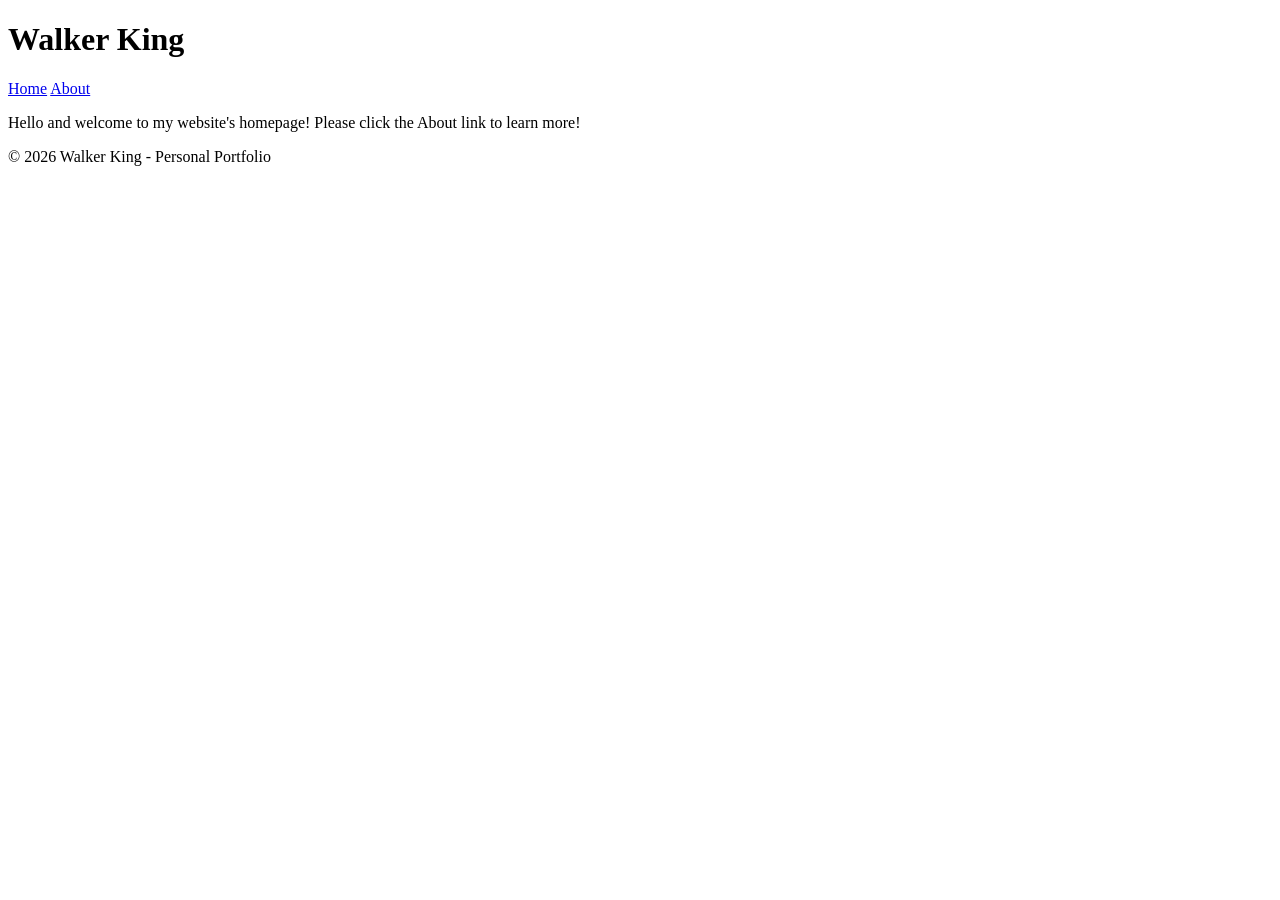
==== index.html @ 76c40076 "Edited the footer to say "Personal Portfolio"" ====
<!DOCTYPE html>
<html lang="en">
<head>
    <meta charset="UTF-8">
    <meta name="viewport" content="width=device-width, initial-scale=1.0">
    <title>Document</title>
</head>
<body>
    <header>
        <h1>Walker King</h1>
        <nav>
            <a href="index.html">Home</a>
            <a href="about.html">About</a>
        </nav>
        <p>Hello and welcome to my website's homepage! Please click the About link to learn more!</p>
    </header>

    <main>
       

        
    </main>

    <footer>
        <p>&copy; 2026 Walker King - Personal Portfolio</p>
    </footer>
</body>
</html>
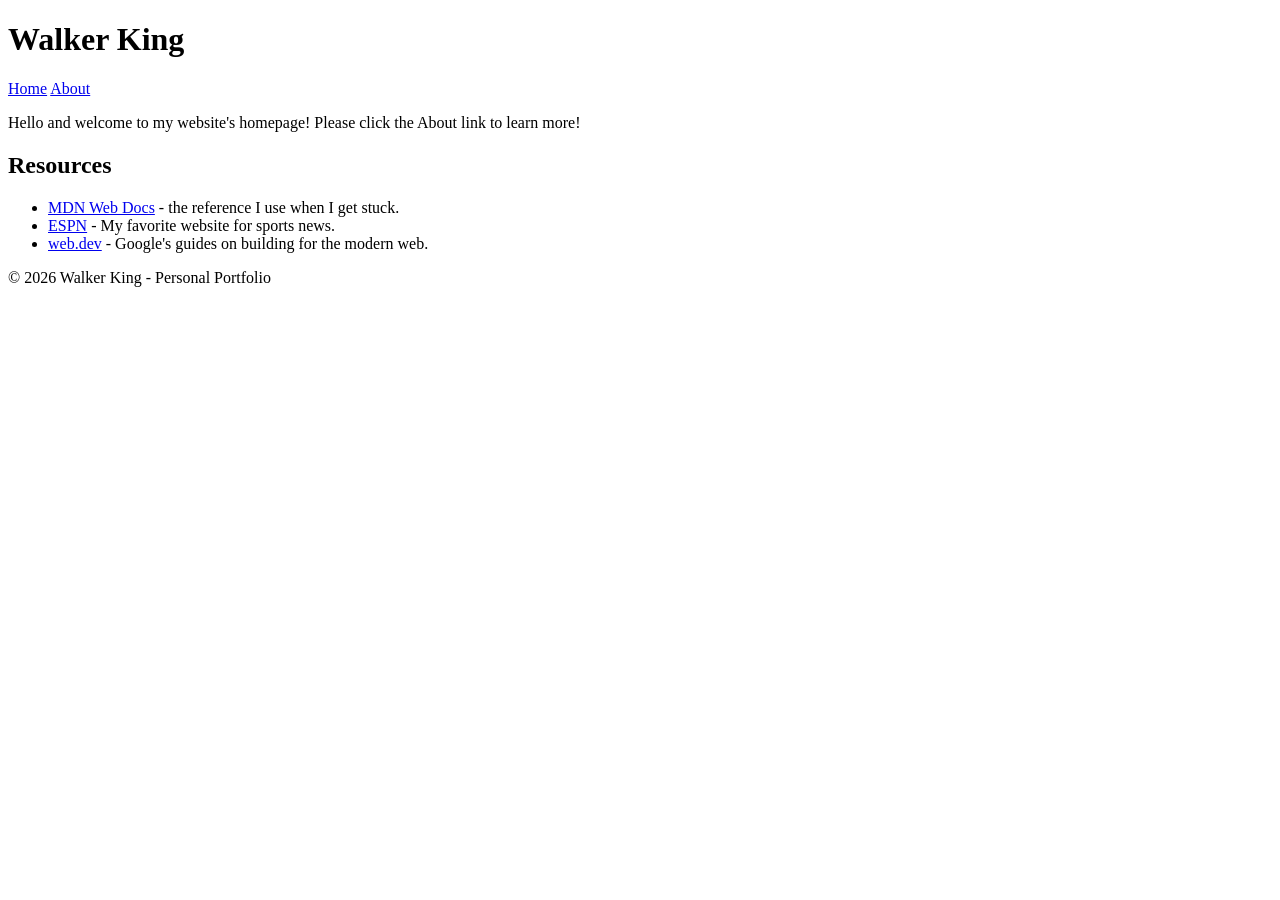
==== commit 6fa3fbb3: "Adding first list and external links" ====
--- a/index.html
+++ b/index.html
@@ -20,6 +20,15 @@
 
         
     </main>
+   
+    <aside id="resources">
+        <h2>Resources</h2>
+        <ul>
+            <li><a href="https://developer.mozilla.org/" target="_blank" rel="noopener">MDN Web Docs</a> - the reference I use when I get stuck.</li>
+            <li><a href="https://www.espn.com" target="_blank" rel="noopener">ESPN</a> - My favorite website for sports news.</li>
+            <li><a href="https://web.dev/" target="_blank" rel="noopener">web.dev</a> - Google's guides on building for the modern web.</li>
+        </ul>
+    </aside>
 
     <footer>
         <p>&copy; 2026 Walker King - Personal Portfolio</p>
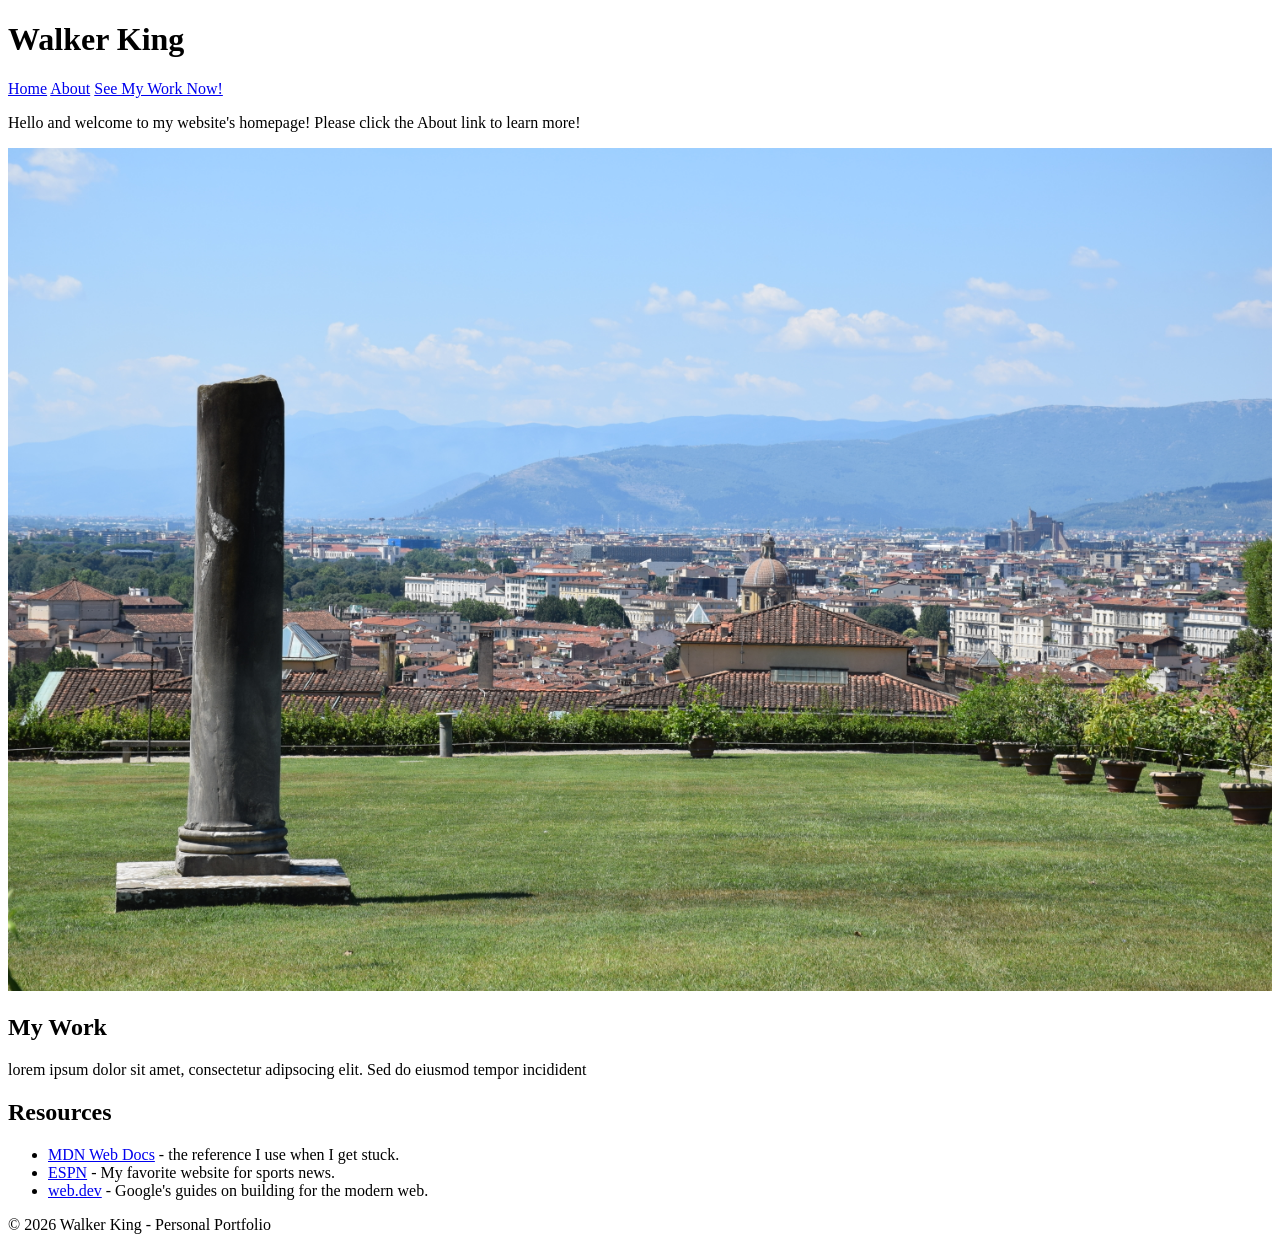
==== commit f8be747b: "Added an image to the home page" ====
--- a/index.html
+++ b/index.html
@@ -11,13 +11,21 @@
         <nav>
             <a href="index.html">Home</a>
             <a href="about.html">About</a>
+            <a href="#work">See My Work Now!</a>
         </nav>
         <p>Hello and welcome to my website's homepage! Please click the About link to learn more!</p>
+
+        <img src="images/DSC_0066.JPG" alt="A photo taken from the Boboli Gardens in Florence, Italy" style="max-width: 100%">
     </header>
 
     <main>
-       
+       <section>
+            <h2 id="work">My Work</h2>
 
+            <p>lorem ipsum dolor sit amet, consectetur adipsocing elit. Sed do eiusmod tempor incidident</p>
+
+       </section>
+        
         
     </main>
    
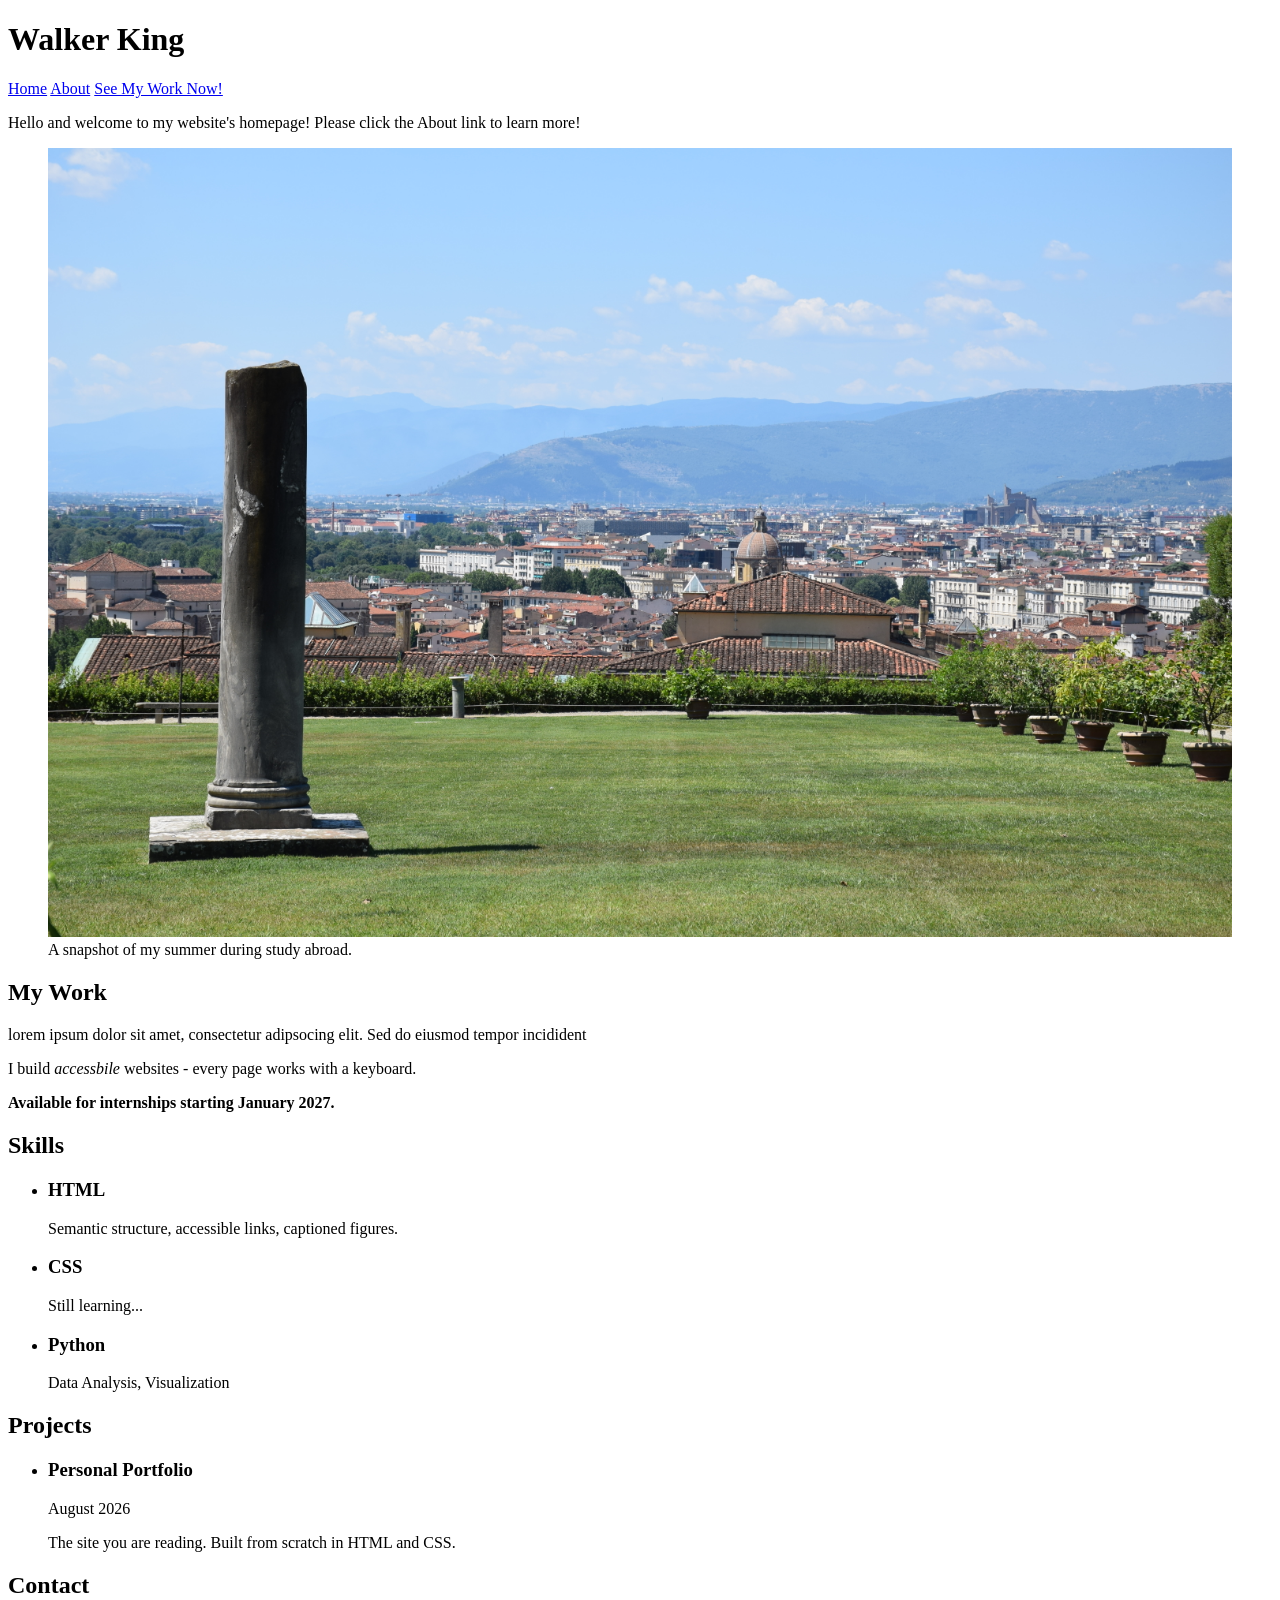
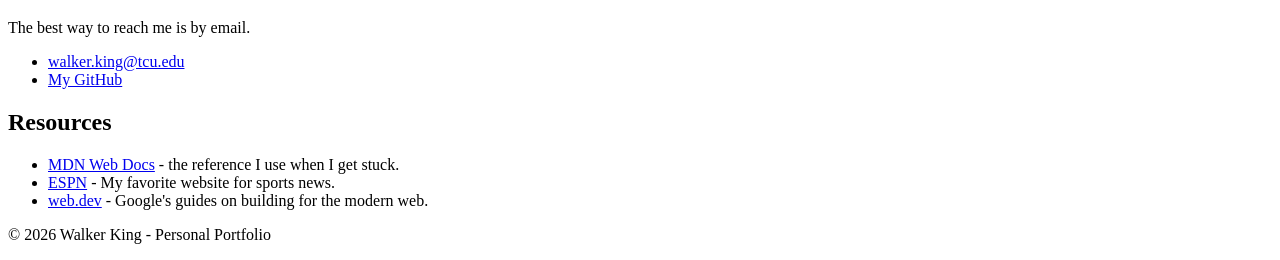
==== commit e169fd4a: "Lab 04 Submission" ====
--- a/index.html
+++ b/index.html
@@ -14,8 +14,11 @@
             <a href="#work">See My Work Now!</a>
         </nav>
         <p>Hello and welcome to my website's homepage! Please click the About link to learn more!</p>
-
-        <img src="images/DSC_0066.JPG" alt="A photo taken from the Boboli Gardens in Florence, Italy" style="max-width: 100%">
+        <figure>
+            <img src="images/DSC_0066.JPG" alt="A photo taken from the Boboli Gardens in Florence, Italy" style="max-width: 100%">
+            <figcaption>A snapshot of my summer during study abroad.</figcaption>
+        </figure>
+        
     </header>
 
     <main>
@@ -24,7 +27,48 @@
 
             <p>lorem ipsum dolor sit amet, consectetur adipsocing elit. Sed do eiusmod tempor incidident</p>
 
+            <p>I build <em>accessbile</em> websites - every page works with a keyboard.</p>
+            <p><strong>Available for internships starting January 2027.</strong></p>
+
        </section>
+
+       <section id="skills">
+            <h2>Skills</h2>
+            <ul class="skills-grid">
+                <li class="skill-card">
+                    <h3>HTML</h3>
+                    <p>Semantic structure, accessible links, captioned figures.</p>
+                </li>
+                <li class="skill-card">
+                    <h3>CSS</h3>
+                    <p>Still learning...</p>
+                </li>
+                <li class="skill-card">
+                    <h3>Python</h3>
+                    <p>Data Analysis, Visualization</p>
+                </li>
+            </ul>
+         </section>
+
+         <section id="projects">
+            <h2>Projects</h2>
+            <ul class="project-list">
+                <li class="project-card">
+                    <h3>Personal Portfolio</h3>
+                    <p><time datetime="2026-08">August 2026</time></p>
+                    <p>The site you are reading. Built from scratch in HTML and CSS.</p>
+                </li>
+            </ul>
+         </section>
+
+         <section id="contact">
+            <h2>Contact</h2>
+            <p>The best way to reach me is by email.</p>
+            <ul>
+                <li><a href="mailto:walker.king@tcu.edu">walker.king@tcu.edu</a></li>
+                <li><a href="https://github.com/walker-king-dev" target="_blank" rel="noopener">My GitHub</a></li>
+            </ul>
+         </section>
         
         
     </main>
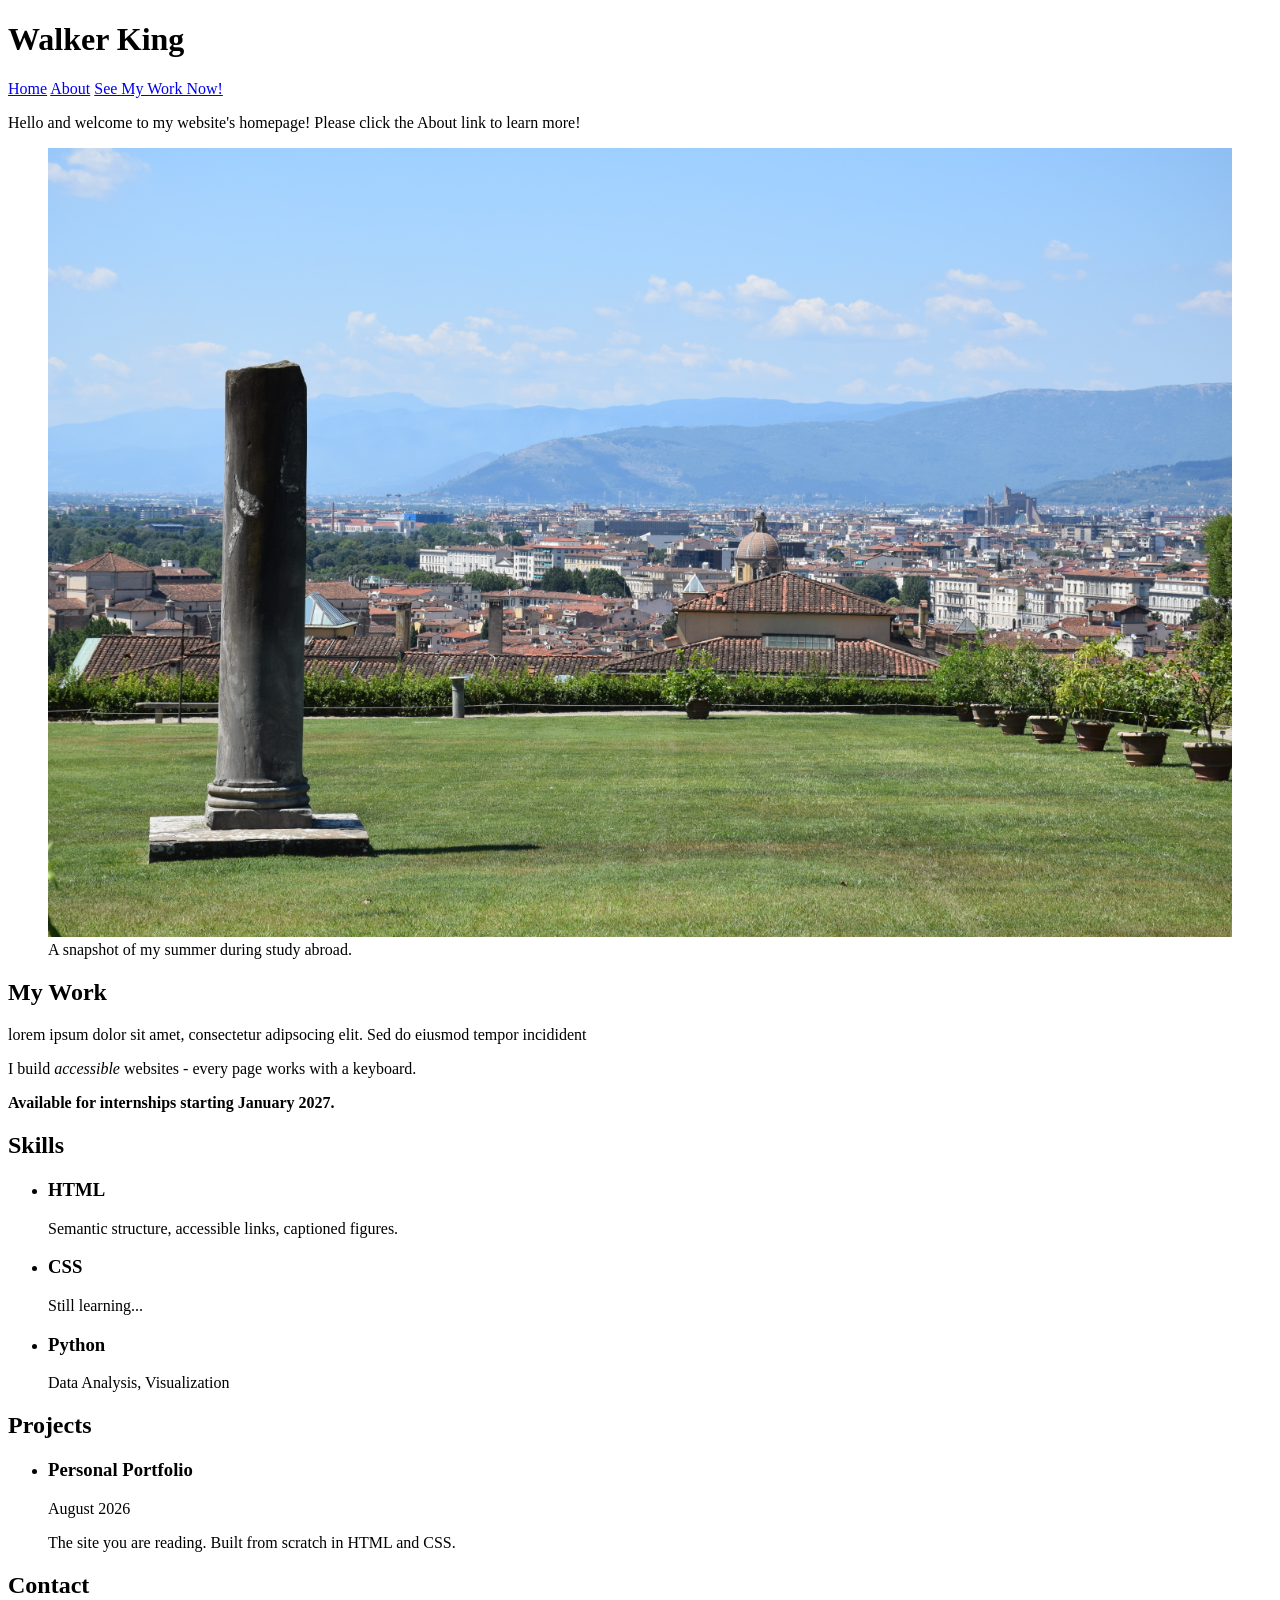
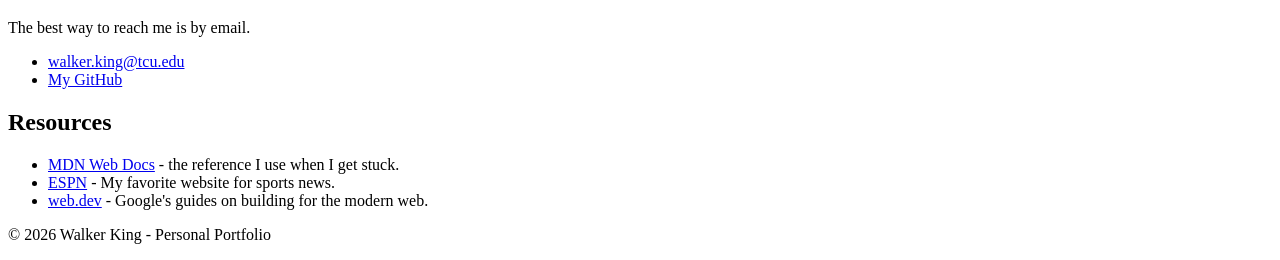
==== commit 480bccc3: "Edited mispelling of "accessible"" ====
--- a/index.html
+++ b/index.html
@@ -27,7 +27,7 @@
 
             <p>lorem ipsum dolor sit amet, consectetur adipsocing elit. Sed do eiusmod tempor incidident</p>
 
-            <p>I build <em>accessbile</em> websites - every page works with a keyboard.</p>
+            <p>I build <em>accessible</em> websites - every page works with a keyboard.</p>
             <p><strong>Available for internships starting January 2027.</strong></p>
 
        </section>
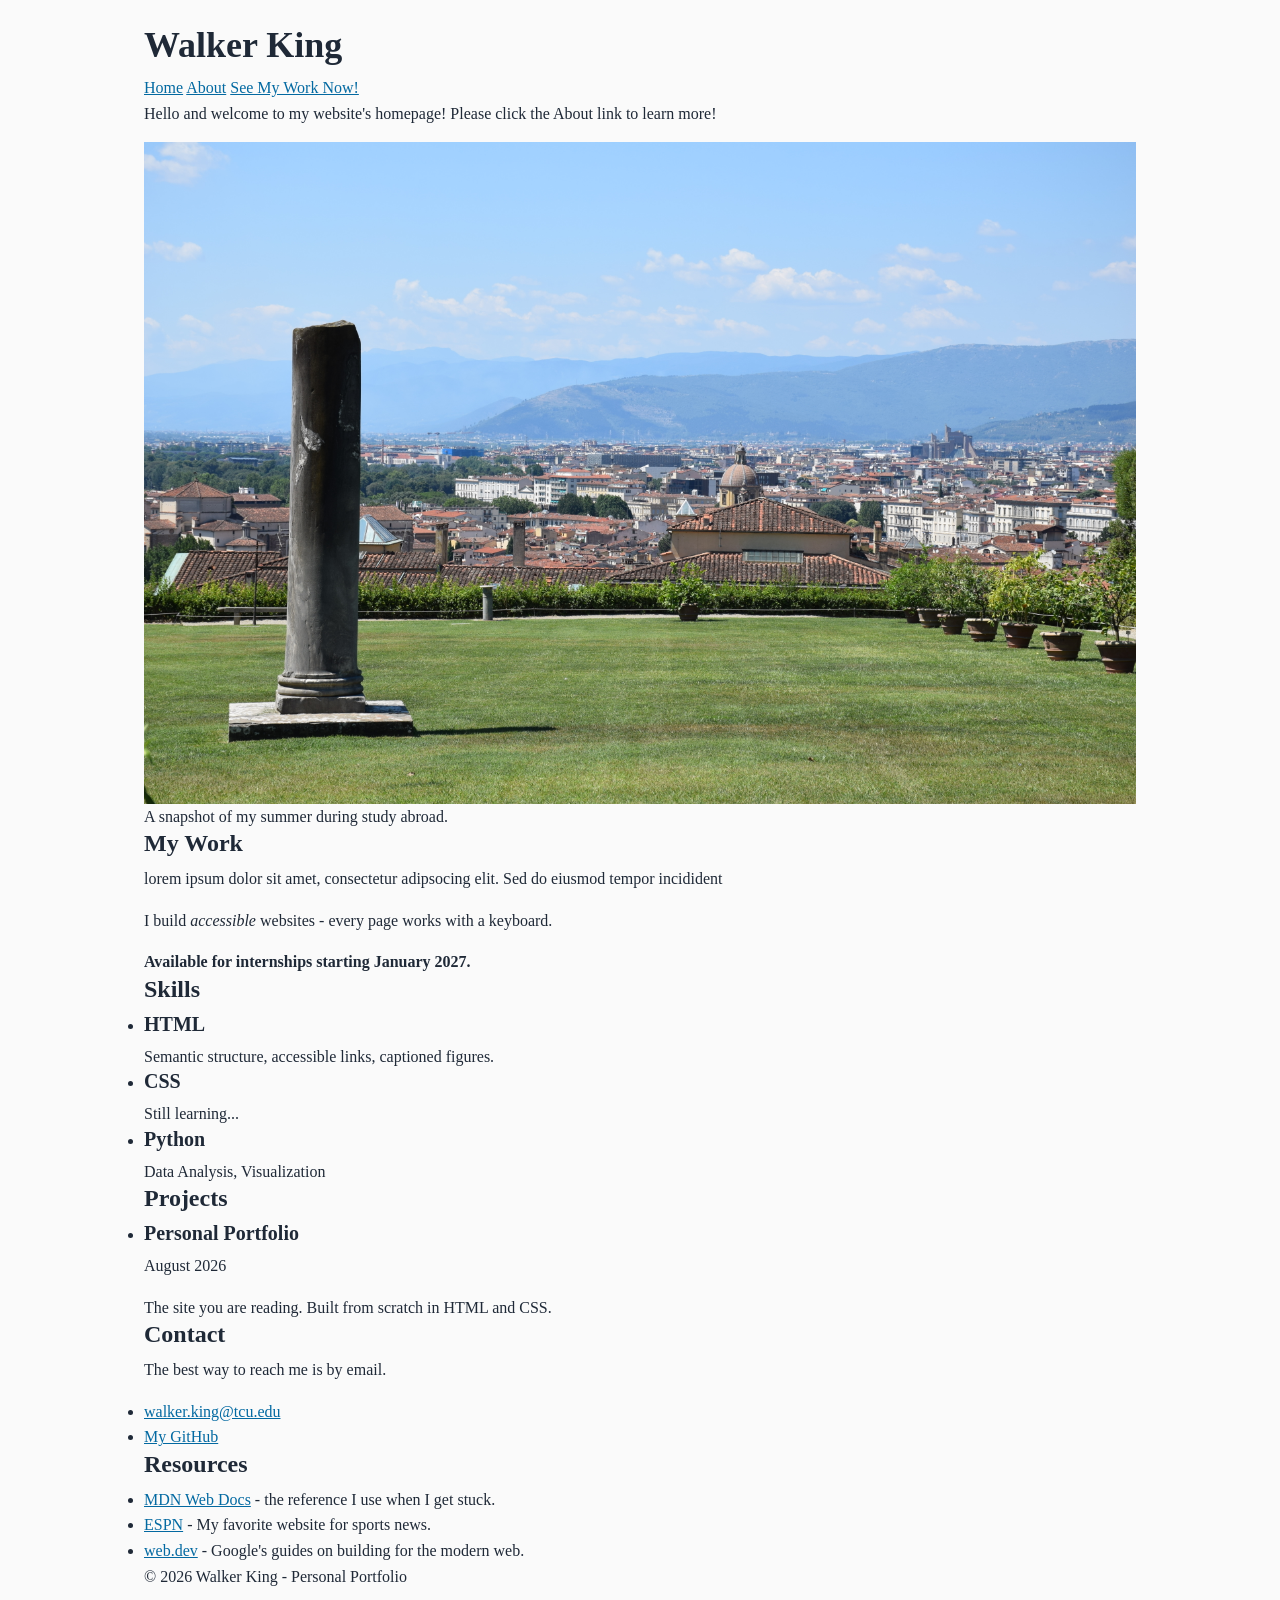
==== commit 80a43459: "Lab 05 changes" ====
--- a/index.html
+++ b/index.html
@@ -4,6 +4,7 @@
     <meta charset="UTF-8">
     <meta name="viewport" content="width=device-width, initial-scale=1.0">
     <title>Document</title>
+    <link rel="stylesheet" href="css/styles.css">
 </head>
 <body>
     <header>
@@ -15,7 +16,7 @@
         </nav>
         <p>Hello and welcome to my website's homepage! Please click the About link to learn more!</p>
         <figure>
-            <img src="images/DSC_0066.JPG" alt="A photo taken from the Boboli Gardens in Florence, Italy" style="max-width: 100%">
+            <img src="images/DSC_0066.JPG" alt="A photo taken from the Boboli Gardens in Florence, Italy">
             <figcaption>A snapshot of my summer during study abroad.</figcaption>
         </figure>
         
--- a/css/styles.css
+++ b/css/styles.css
@@ -0,0 +1,79 @@
+/* ==========================
+   1. RESET
+   ========================== */
+*,
+*::before,
+*::after {
+    box-sizing: border-box;
+    margin: 0;
+    padding: 0;
+}
+
+img {
+    max-width: 100%;
+    height: auto;
+    display: block;
+}
+
+
+/* ==========================
+   2. DESIGN TOKENS
+   ========================== */
+
+:root {
+    /* Color */
+    --color-bg: #fafafa;
+    --color-surface: #ffffff;
+    --color-text: #1f2937;
+    --color-muted: #6b7280;
+    --color-accent: #0369a1;
+
+    /* Spacing */
+    --space-sm: 0.5rem;
+    --space-md: 1rem;
+    --space-lg: 1.5rem;
+    --space-xl: 2rem;
+
+    /* Typography */
+    --text-base: 1rem;
+    --text-h3: 1.25rem;
+    --text-h2: 1.5rem;
+    --text-h1: 2.25rem;
+    --leading-body: 1.6;
+    --leading-heading: 1.2;
+
+    /* Layout */
+    --page-width: 64rem;
+    --reading-width: 70ch;
+}
+
+
+
+/* ==========================
+   3. BASE ELEMENT STYLES
+   ========================== */
+body {
+    background-color: var(--color-bg);
+    color: var(--color-text);
+    font-size: var(--text-base);
+    line-height: var(--leading-body);
+}
+
+h1 { font-size: var(--text-h1); line-height: var(--leading-heading); }
+h2 { font-size: var(--text-h2); line-height: var(--leading-heading); }
+h3 { font-size: var(--text-h3); line-height: var(--leading-heading); }
+
+h1, h2, h3 { margin-bottom: var(--space-sm);}
+p { margin-bottom: var(--space-md); }
+p:last-child {margin-bottom: 0;}
+
+a { color: var(--color-accent); }
+
+/* ==========================
+   4. LAYOUT
+   ========================== */
+body {
+    max-width: var(--page-width);
+    margin: 0 auto;
+    padding: var(--space-lg) var(--space-md);
+}
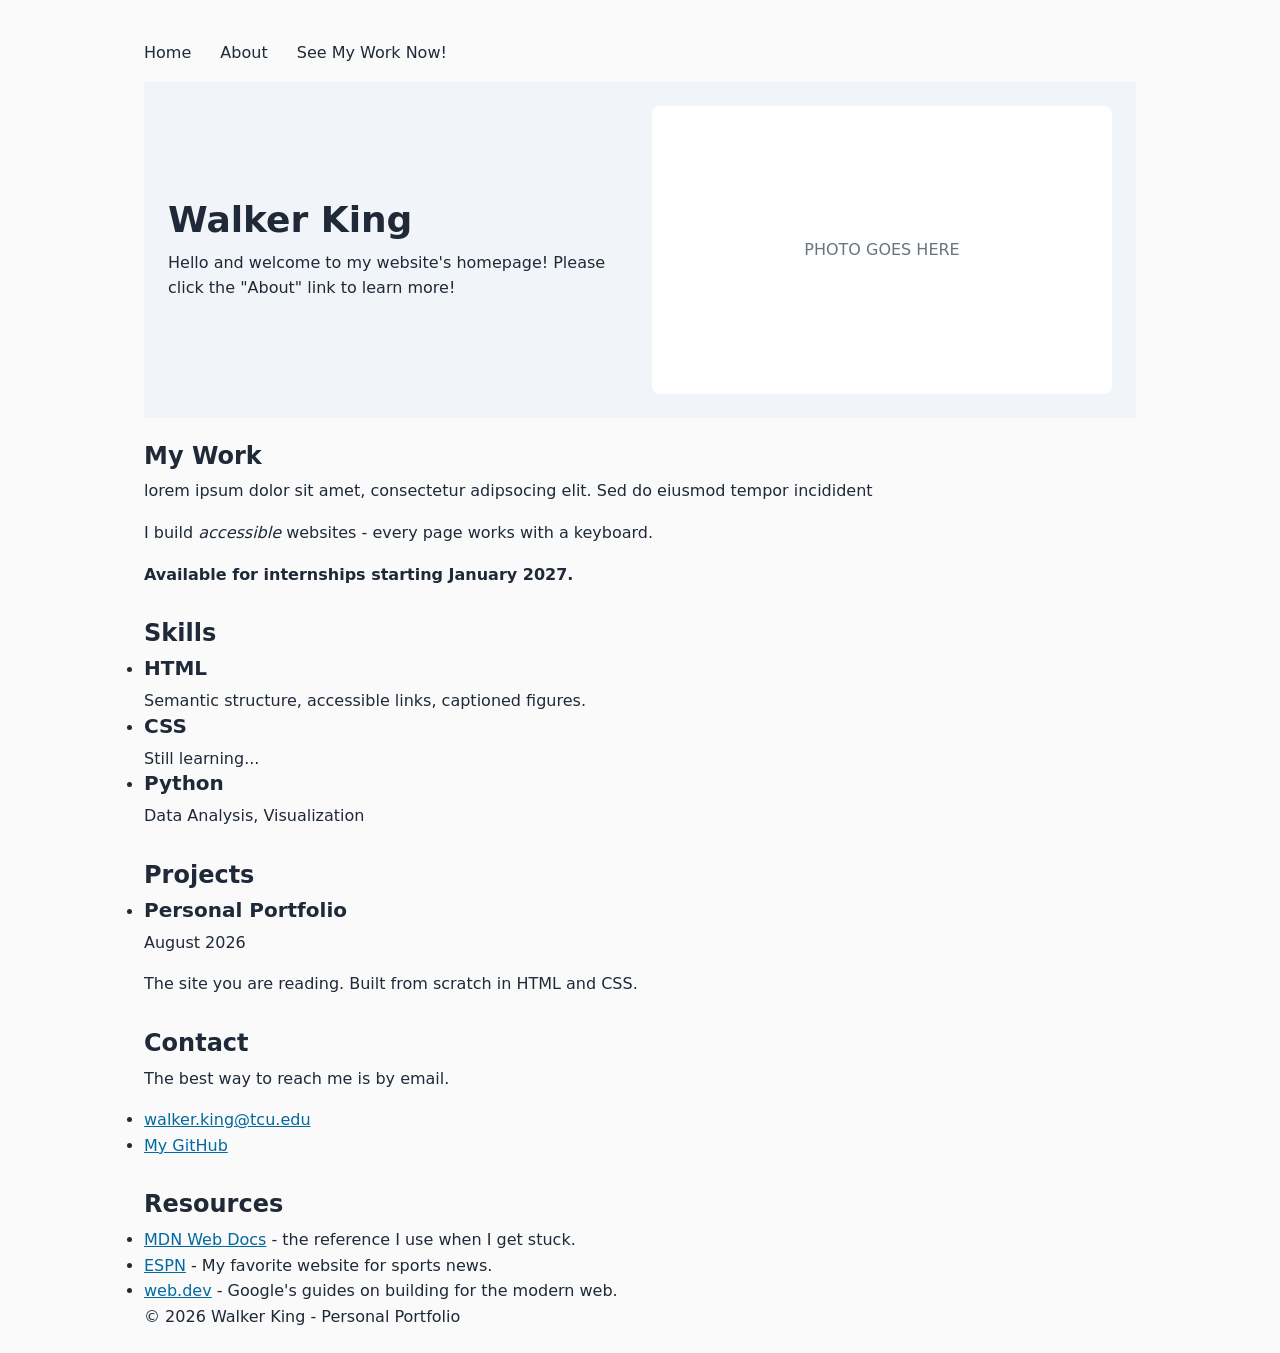
==== commit 47ab4874: "Lab 06 Submission" ====
--- a/index.html
+++ b/index.html
@@ -7,19 +7,21 @@
     <link rel="stylesheet" href="css/styles.css">
 </head>
 <body>
+    <nav>
+        <a href="index.html">Home</a>
+        <a href="about.html">About</a>
+        <a href="#work">See My Work Now!</a>
+    </nav>
+       
     <header>
-        <h1>Walker King</h1>
-        <nav>
-            <a href="index.html">Home</a>
-            <a href="about.html">About</a>
-            <a href="#work">See My Work Now!</a>
-        </nav>
-        <p>Hello and welcome to my website's homepage! Please click the About link to learn more!</p>
-        <figure>
-            <img src="images/DSC_0066.JPG" alt="A photo taken from the Boboli Gardens in Florence, Italy">
-            <figcaption>A snapshot of my summer during study abroad.</figcaption>
-        </figure>
-        
+        <div class="header-text">
+             <h1>Walker King</h1>
+             <p>Hello and welcome to my website's homepage! Please click the "About" link to learn more!</p>
+        </div>
+        <div class="header-pic">
+        <!-- TODO: replace before submitting -->
+         <p>PHOTO GOES HERE</p>
+        </div>
     </header>
 
     <main>
--- a/css/styles.css
+++ b/css/styles.css
@@ -47,12 +47,18 @@
     --reading-width: 70ch;
 }
 
-
+:root {
+    /* ...existing tokens... */
+    --font-stack: system-ui, 'Segoe UI', 'Tahoma', 'sans-serif';
+    --color-surface-alt: #f1f5f9;
+    --radius-md: 8px;
+}
 
 /* ==========================
    3. BASE ELEMENT STYLES
    ========================== */
 body {
+    font-family: var(--font-stack);
     background-color: var(--color-bg);
     color: var(--color-text);
     font-size: var(--text-base);
@@ -72,6 +78,40 @@
 /* ==========================
    4. LAYOUT
    ========================== */
+header {
+    display: flex;
+    align-items: center;
+    gap: var(--space-lg);
+    padding: var(--space-lg);
+    background-color: var(--color-surface-alt);
+    margin-bottom: var(--space-lg);
+}
+.header-text { flex: 1; }
+.header-pic {
+    flex: 1;
+    background-color: var(--color-surface);
+    min-height: 18rem;
+    border-radius: var(--radius-md);
+    display: flex;
+    align-items: center;
+    justify-content: center;
+    color: var(--color-muted);
+}
+
+nav {
+    padding: var(--space-md) 0;
+}
+nav a {
+    color: var(--color-text);
+    text-decoration: none;
+    margin-right: var(--space-lg);
+}
+nav a:hover { color: var(--color-accent); }
+
+section { margin-bottom: var(--space-xl); }
+
+
+
 body {
     max-width: var(--page-width);
     margin: 0 auto;
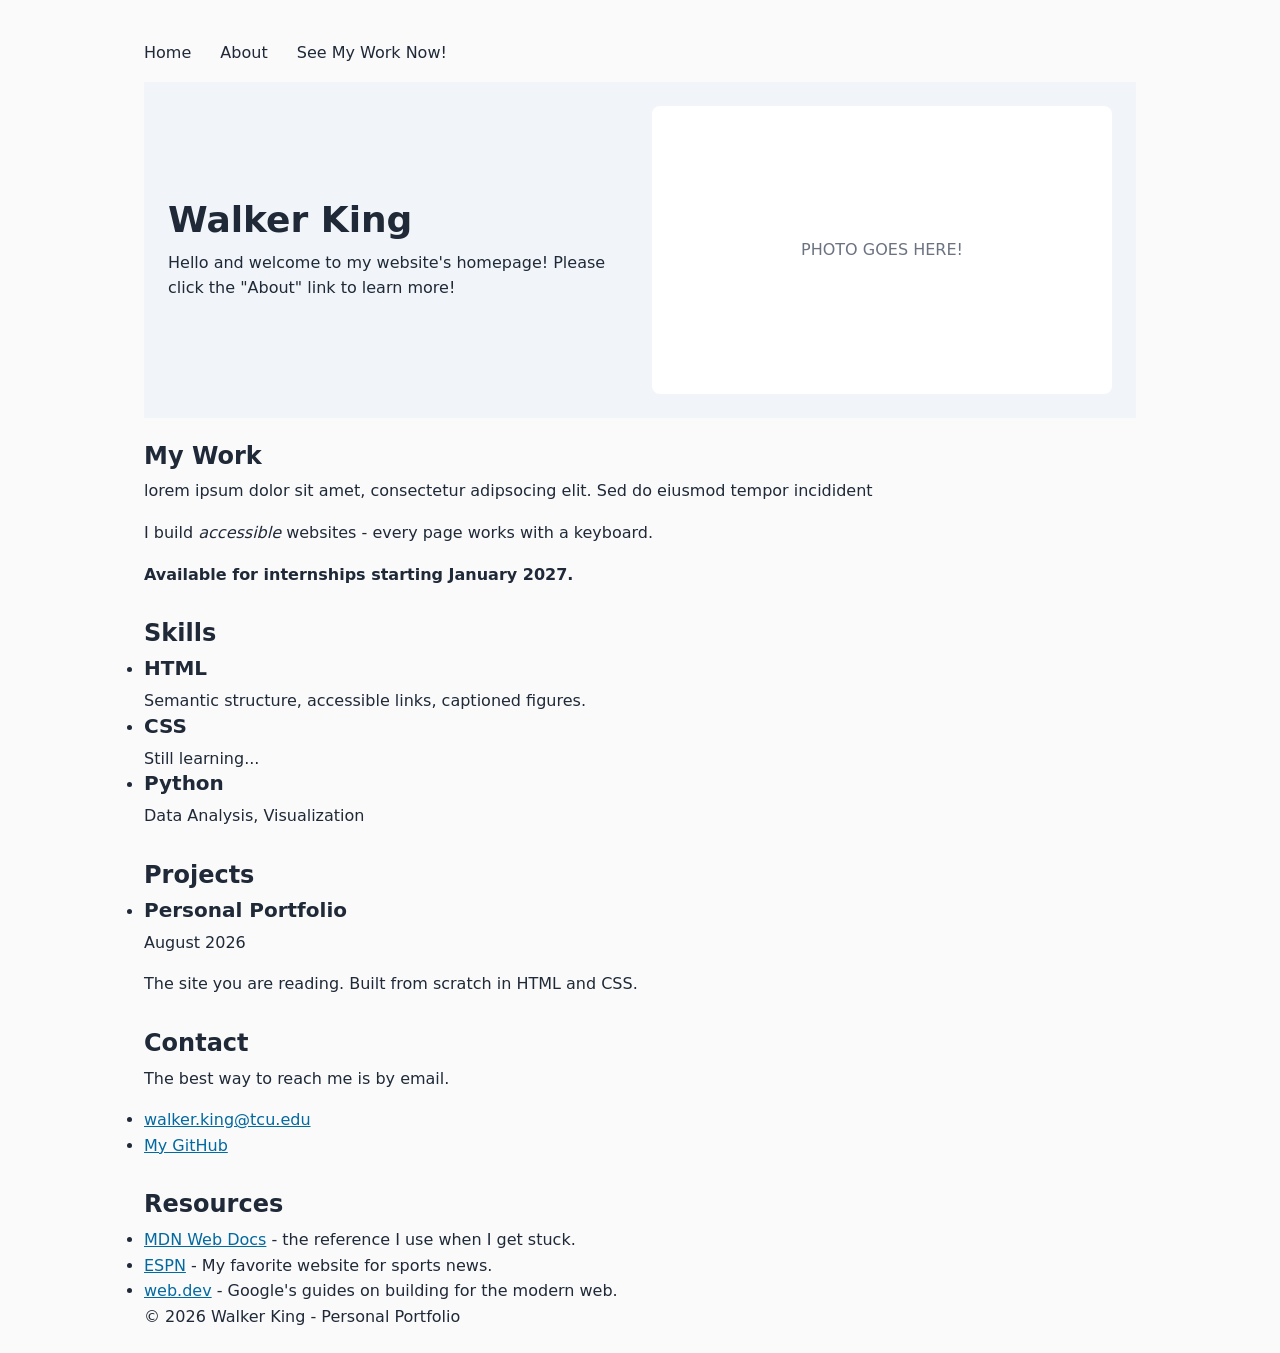
==== commit 8cb27866: "Lab 06 changes" ====
--- a/index.html
+++ b/index.html
@@ -20,7 +20,7 @@
         </div>
         <div class="header-pic">
         <!-- TODO: replace before submitting -->
-         <p>PHOTO GOES HERE</p>
+         <p>PHOTO GOES HERE!</p>
         </div>
     </header>
 
